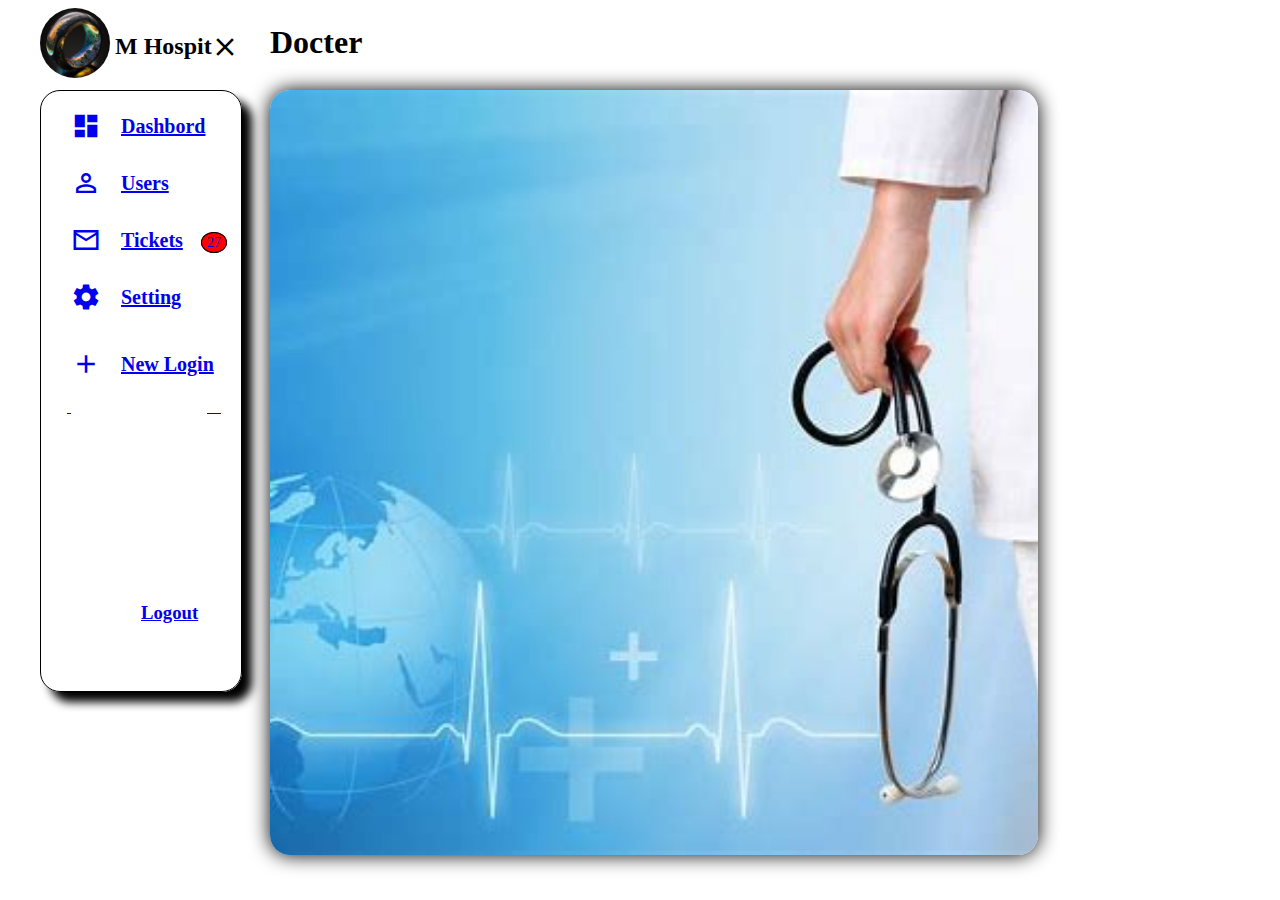
==== docter.html @ 0f72cd95 "first commit" ====
<!DOCTYPE html>
<html lang="en">
<head>
    <meta charset="UTF-8">
    <meta name="viewport" content="width=device-width, initial-scale=1.0">
    <link href="https://fonts.googleapis.com/icon?family=Material+Icons+Sharp" rel="stylesheet">
    <link rel="stylesheet" href="/css/docter.css">
    <title>Document</title>
</head>
<body>
    <div id="aa" style="max-width: 100vw;">
    <div id="main1">
        <div class="logo">
            <img src="/img/logo.jpg" alt="logo" width="70px" height="70px" style="border-radius: 50%;">
         
            <h2>
                
                <span class="danger" style="margin-left: 5px; margin-top: 5px;">M Hospit</span>
            </h2>
            <div class="close" id="close-btn">
                <span class="material-icons-sharp"> close</span>
            </div>
        </div>
        <h1 class="analyse">Docter</h1>
        <div id="dark-rigth">
          
            <button id="dark_mode">
                <span class="material-icons-sharp" id="dark1">
                    dark_mode
                    </span>
                    
             
            </button>
            <button id="ligth_mode" >
                <span class="material-icons-sharp" id="light1">
                    light_mode
                    </span>
            </button> 
          
        </div>
    </div>

    <div id="container">
      <div class="sidebar">
                        <a href="#">
                            <span class="material-icons-sharp">
                                dashboard
                            </span>
                            <h3 class="text_dash">Dashbord</h3>
                        </a>
                        <a href="#">
                            <span class="material-icons-sharp" style="position: relative; top: -20px;">
                                    person_outline
                                </span>
                                <h3 class="text_dash" style="position: relative; top: -70px;" id="user"> Users </h3>
                            </a>
                          
                            <a href="#" >
                                <span class="material-icons-sharp" style="position: relative; top: -60px;">
                                    mail_outline
                                </span>
                                <h3 class="text_dash" style="position: relative; top: -110px;">Tickets</h3>
                            <span class="message-count" style="position: relative; top: -165px; left: 160px; background-color: red;">27</span>
                            </a>

                            <a href="#">
                                <span class="material-icons-sharp" style="position: relative; top: -100px; left: -0px;">
                                    settings
                                </span>
                                <h3 class="text_dash" style="position: relative; top: -150px;">Setting</h3>
                            </a>
                            <a href="#">
                                <span class="material-icons-sharp" style="position: relative; top: -130px; left: 30px;">
                                    add
                                </span>
                                <h3 class="text_dash" style="position: relative; top: -180px;">New Login</h3>
                            </a>
                            <a href="registrationform.html">
                                <span class="material-icons-sharp" style="margin-left: 10px;">
                                    logout
                                </span>
                                <h3 style="margin-left: 100px; margin-top: -8px;">Logout</h3>
                        </a>


    </div>
    </div>
    <div id="body">
        <div id="user_name">
            <button id="close_btn1">X</button>
            
            <h1 style="text-align: center;" >enter name and card number</h1>
            <label for="username" class="laber-text">inter pationt name</label><br>
            <input type="text" id="username"  class="user-input1">
            <br><br>
            <label for="surname" class="laber-text">inter surname</label><br>
            <input type="text" name="" id="surname" class="user-input1">
            <br><br>
            <label for="cardnumber" class="laber-text">inter car number</label><br>
            <input type="number" name="cardnumber" id="cardnumber"  class="user-input1">
            <br><br>
            <h1 id="text-docter" style="text-align: center; margin-top: -20px;">check it </h1>
            <button id="docter_add_info">get</button>
        </div>
        <div id="add_info">
            <button id="close_btn2">X</button>
         <h1 style="text-align: center; margin-top: -20px;">informatiion about pationt</h1>
            <form>
              
                <label for="note" class="name2" style="margin-top: -10px;">Note:</label><br><br>
                <textarea id="note" name="note" ></textarea><br><br>
                <input type="submit" value="Submit" id="submit_history" class="submit_docter">
              </form>
         </label>

         </form>
         <form>
              
            <label for="note" class="lab" style="margin-top: -10px; margin-left: 50px; font-size: 30px;">lab-prescription</label><br><br>
            <textarea id="note" name="note" ></textarea><br><br>
            <input type="submit" value="Submit" id="submit_lab" class="submit_docter">
          </form>
     </label>
     
     </form>
     <form>
              
        <label for="note" class="lab" style="margin-top: -10px; margin-left: 50px; font-size: 30px;">madicen-prescription</label><br><br>
        <textarea id="note" name="note" ></textarea><br><br>
        <input type="submit" value="Submit" id="submit_pharmacy" class="submit_docter">
      </form>
 </label>
 
 </form>
        </div>



    </div>
    <div id="right_body">
        <div class="user-profile" id="userp">
            <div class="logo">
                <img src="/img/logo.jpg"     alt="logo"  id="logo_left" ">
                <h2 class="text_rigth">M Group</h2>
                <p class="text_rigth">Fullstack Web Developer</p>
            </div>
        </div>
        <div class="reminders">
            <div class="header">
                <h2 style="font-size: 30px; margin-left: 10px; margin-top: 10px;">Reminders</h2>
                <span class="material-icons-sharp" id="reminder">
                    notifications_none
                </span>
            </div>
            <div id="content">
                <span class="material-icons-sharp" style="background-color: rgb(182, 222, 222); transform: scale(1.5);" >
                    volume_up
                </span>
                <h3 style="margin: -15px 0px 0px 90px;">Workshop</h3>
                <small class="text_muted">
                    08:00 AM - 12:00 PM
                </small>
                <span class="material-icons-sharp" id="more_vert">
                    more_vert
                </span>
            </div>
            <div id="work_shop">
                <span class="material-icons-sharp" style="transform: scale(1.5); background-color: rgb(182, 222, 222);">
                    edit
                </span>
                <h3 style="margin-left: 80px;margin-top: -15px;">Workshop</h3>
                <small class="text_muted" style="position: relative; top: -20px; left: -10px;">
                    08:00 AM - 12:00 PM
                </small>
               
               
                <span class="material-icons-sharp" id="more_vert">
                    more_vert
                </span>

            </div>
            <div id="remindernotify">
            <span class="material-icons-sharp" style="margin-left: 50px;">
                add
            </span>
            <h3 style="text-align: center;margin-top: -10px; margin-left: 30px;">Add Reminder</h3>
            </div>
        
    </div>
    <script src="/js/docter.js">
       
    </script>
    </div>
</body>
</html>
---- css/docter.css ----
body{
    width: 99%;
}
#container{

    width: 200px;
    height: 600px;
    border: 1px solid black;
    position: absolute;
    top: 90px;
    left: 40px;
    border-radius: 20px;
    box-shadow: 10px 10px 10px;
}
#container:hover{
    box-shadow: 5px 5px 5px;
}
#main1{
    width: 95%;
    height: 70px;
    
    position: absolute;
    left: 40px;}
.danger{
    position: absolute;
    top: 20px;
    left: 70px;
    text-align: center;
}
#close-btn{
    position: relative;
    left: 140px;
    top: -90px;
}
.material-icons-sharp{
    position: relative;
    top: 20px;
    left: 30px;
    font-size: 30px;
}
.text_dash{
    position: relative;
    top: -30px;
    left: 80px;
    font-size: 20px;
}
.message-count{
   
    width: 200px;
    height: 50px;
    border: 1px solid black;
    background-color: red;
}

  .message-count {
    position: absolute;
    top: -20px; /* adjust the position to your liking */
    right: 10px; /* adjust the position to your liking */
    font-size: 14px; /* adjust the font size to your liking */
    background-color: #fff; /* add a background color to make the count visible */
    padding: 2px 5px; /* add some padding to make the count more readable */
    border-radius: 50%; /* make the count circular */
  }
  
  .analyse{
    position: absolute;
    top: -5px;
    left: 230px;
  }
  
  #dark-rigth{
    position: relative;
    top: -70px;
    left: 1290px;
   
  }
#dark_mode{
    width: 40px;
    height: 30px;
    position: absolute;
    top: -30px;

  
}
#dark1{
    position: absolute;
    top: 0px;
    left: 5px;
}
#light1{
    position: absolute;
    top: 0px;
    left: 5px;
}
#ligth_mode{
    width: 40px;
    height: 30px;
    position: relative;
    top: -30px;
    left: 40px;
    
}
.material-icons-sharp{
 padding-top: -20px;}
 #body{
    width: 60%;
    height: 85%;
    position: absolute;
    top: 90px;
    left: 270px;
    border-radius: 20px;
    background-image: url(/img/OIP.jpeg);
    background-repeat: no-repeat;
    background-size: cover;
    box-shadow: 0px 0px 20px black;
}
    #body:hover{
        box-shadow: 5px 5px 5px;
    }
 #user_name{
    width: 300px;
    height: 550px;
    border: 2px solid black;
   
    
    border-radius: 20px;
    display: none;
    margin-left: 10px;
    color: black;
  

 }
 #close_btn1{
    margin: 10px 0px 0px 450px;
    font-size: 25px;
    margin-left: 250px;
 }
 #close_btn2{
    margin: 10px 0px 0px 450px;
    font-size: 25px;
    margin-left: 600px;
 }
 #add_info{
    width: 665px;
    height: 680px;
    border: 2px solid black;
    border-radius: 20px;
    position: absolute;
    left: 350px;
    top: 0px;
   display: none;
   overflow-y: scroll;
   color: black;
   
}
.laber-text{
    font-size: 30px;
    margin-left: 20px;
}
.user-input1{
    width: 250px;
    height: 30px;
    margin-left: 20px;
    font-size: 30px;
    border-radius: 10px;
}

.name2{
    font-size: 30px;
    margin-left: 20px;
}
#note{
    margin-left: 20px;
     width: 90%; 
     overflow-y: scroll; 
     height: 480px;
     font-size: 30px;
}
.submit_docter{
    font-size: 30px;
    margin-left: 480px;
    margin-top: -20px;
}
#docter_add_info{
    font-size: 30px;
    width: 100px;
    margin-left: 170px;
    margin-top: 10px;
}
#right_body{
    width: 20%;
    height: 85%;
   
    border-radius: 20px;
    position: absolute;
    left: 1320px;
    top: 90px;
   

}
#logo_left{
   width: 150px;
   height: 150px;
   border-radius: 50%;
   margin-left: 90px;
   margin-top: 10px;
}
.text_rigth{
    text-align: center;
}
.user-profile{
    margin-top: 00px;
    border: 1px solid black;
    height: 270px;
    border-radius: 20px;
    box-shadow: 0px 0px 15px black;
    
}
.user-profile:hover{
    box-shadow: 0px 0px 10px black;
}
#reminder{
    position: absolute;
    top: 290px;
    left: 250px;

   
}
#content{
    height: 80px;
    border: 1px solid black;
    position: absolute;
    width: 100%;
    border-radius: 20px;
    box-shadow: 0px 0px 20px black;
}
#content:hover{
    box-shadow: 0px 0px 10px black;
}

.text_muted{
    margin-left: 90px;
}
#more_vert{
    position: absolute;
    top: 30px;
    left: 300px;
    
}
#work_shop{
    height: 80px;
    border: 1px solid black;
 
    width: 100%;
    border-radius: 20px;
    position: absolute;
    top: 430px;
    box-shadow: 0px 0px 20px black;
}
#work_shop:hover{
    box-shadow: 0px 0px 10px black;
}
#remindernotify{
    height: 80px;
    border: 1px solid black;
    position: absolute;
    top: 530px;
    width: 100%;
    border-radius: 20px;
    box-shadow: 0px 0px 20px black;
    
}

#remindernotify:hover{
    box-shadow: 0px 0px 10px black; 
}
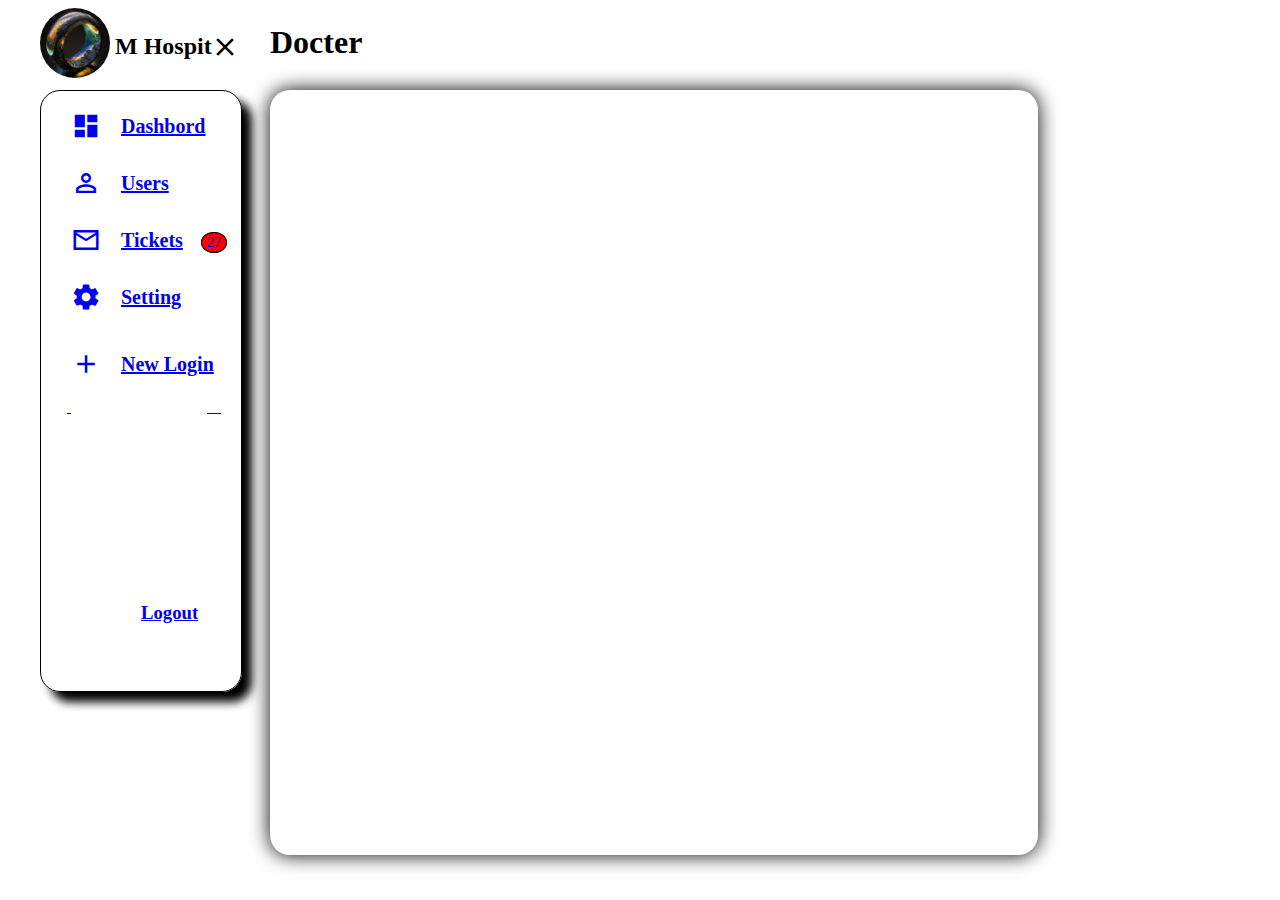
==== commit 13f9c1e9: "Fix the rilative position problam" ====
--- a/docter.html
+++ b/docter.html
@@ -4,14 +4,14 @@
     <meta charset="UTF-8">
     <meta name="viewport" content="width=device-width, initial-scale=1.0">
     <link href="https://fonts.googleapis.com/icon?family=Material+Icons+Sharp" rel="stylesheet">
-    <link rel="stylesheet" href="/css/docter.css">
+    <link rel="stylesheet" href="css/docter.css">
     <title>Document</title>
 </head>
 <body>
     <div id="aa" style="max-width: 100vw;">
     <div id="main1">
         <div class="logo">
-            <img src="/img/logo.jpg" alt="logo" width="70px" height="70px" style="border-radius: 50%;">
+            <img src="img/logo.jpg" alt="logo" width="70px" height="70px" style="border-radius: 50%;">
          
             <h2>
                 
@@ -140,7 +140,7 @@
     <div id="right_body">
         <div class="user-profile" id="userp">
             <div class="logo">
-                <img src="/img/logo.jpg"     alt="logo"  id="logo_left" ">
+                <img src="img/logo.jpg"     alt="logo"  id="logo_left" ">
                 <h2 class="text_rigth">M Group</h2>
                 <p class="text_rigth">Fullstack Web Developer</p>
             </div>
@@ -187,7 +187,7 @@
             </div>
         
     </div>
-    <script src="/js/docter.js">
+    <script src="js/docter.js">
        
     </script>
     </div>
--- a/css/docter.css
+++ b/css/docter.css
@@ -109,7 +109,7 @@
     top: 90px;
     left: 270px;
     border-radius: 20px;
-    background-image: url(/img/OIP.jpeg);
+    background-image: url(img/OIP.jpeg);
     background-repeat: no-repeat;
     background-size: cover;
     box-shadow: 0px 0px 20px black;
